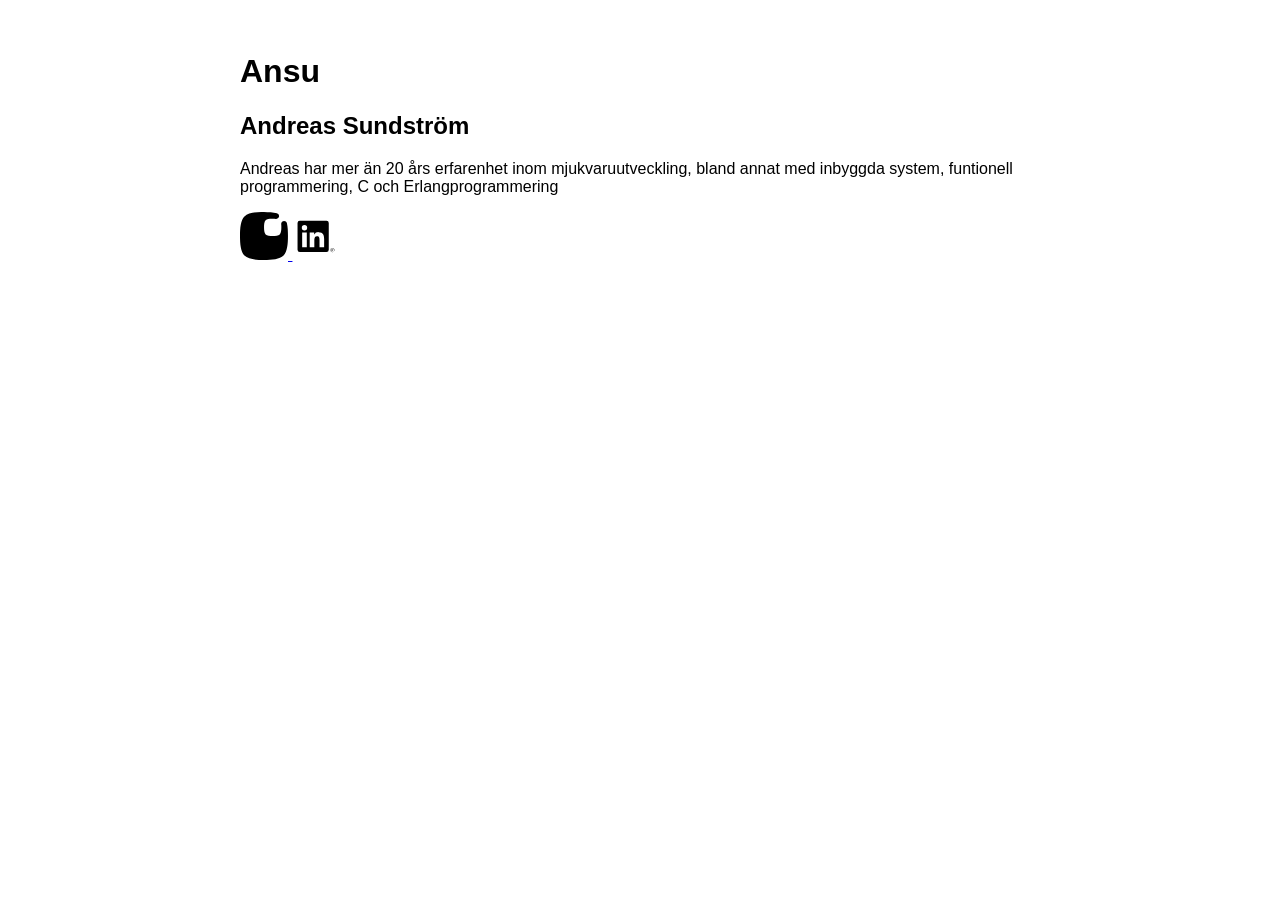
==== index.html @ f92daf0e "First webpage" ====
<!DOCTYPE html>

<html lang="sv">
<head>
    <meta charset="UTF-8">
    <meta name="viewport" content="width=device-width, initial-scale=1.0">
    <title>Ansu Mjukvaruutveckling AB</title>
    <style>
        body {
            font-family: -apple-system, BlinkMacSystemFont, sans-serif;
            max-width: 800px;
            margin: 0 auto;
            padding: 2rem;
            background: #fff;
        }
        
        header {
            text-align: center;
            padding: 3rem 0;
            border-bottom: 1px solid #eee;
        }
        
        .logo {
            width: 80px;           /* Storstorlek för huvudlogotyp */
            margin-bottom: 1rem;
        }
        
        .social {
            display: flex;
            justify-content: center;
            gap: 1rem;
            padding: 2rem 0;
        }
        
        .social-logo {
            width: 48px;          /* Medelstorlek för sociala ikoner */
            height: auto;
            transition: opacity 0.3s ease;
            filter: grayscale(100%);
        }
        
        .social-logo:hover {
            opacity: 0.7;
            filter: grayscale(0%);
        }
        
        footer {
            text-align: center;
            padding: 2rem 0;
            color: #666;
        }
        
        @media (max-width: 600px) {
            .social-logo {
                width: 36px;      /* Mindre på mobiler */
            }
            
            .logo {
                width: 60px;      /* Anpassad storlek på huvudlogotyp */
            }
        }
    </style>
</head>
<body>
  <h1>Ansu</h1>
  <h2>Andreas Sundström</h2>
  <p>Andreas har mer än 20 års erfarenhet inom mjukvaruutveckling, bland annat med inbyggda system, funtionell programmering, C och Erlangprogrammering<p>

  <a href="https://www.kvadrat.se/anlita-kvadrat/hitta-konsult/andreas-sundstrom/" target="_blank">
    <img src="kvadrat.svg" alt="Kvadrat.se" class="social-logo">
  </a>
  <a href="https://www.linkedin.com/in/andreas-sundstr%C3%B6m" target="_blank">
     <img src="linkedin.svg" alt="LinkedIn" class="social-logo">
  </a>
</body>
</html>
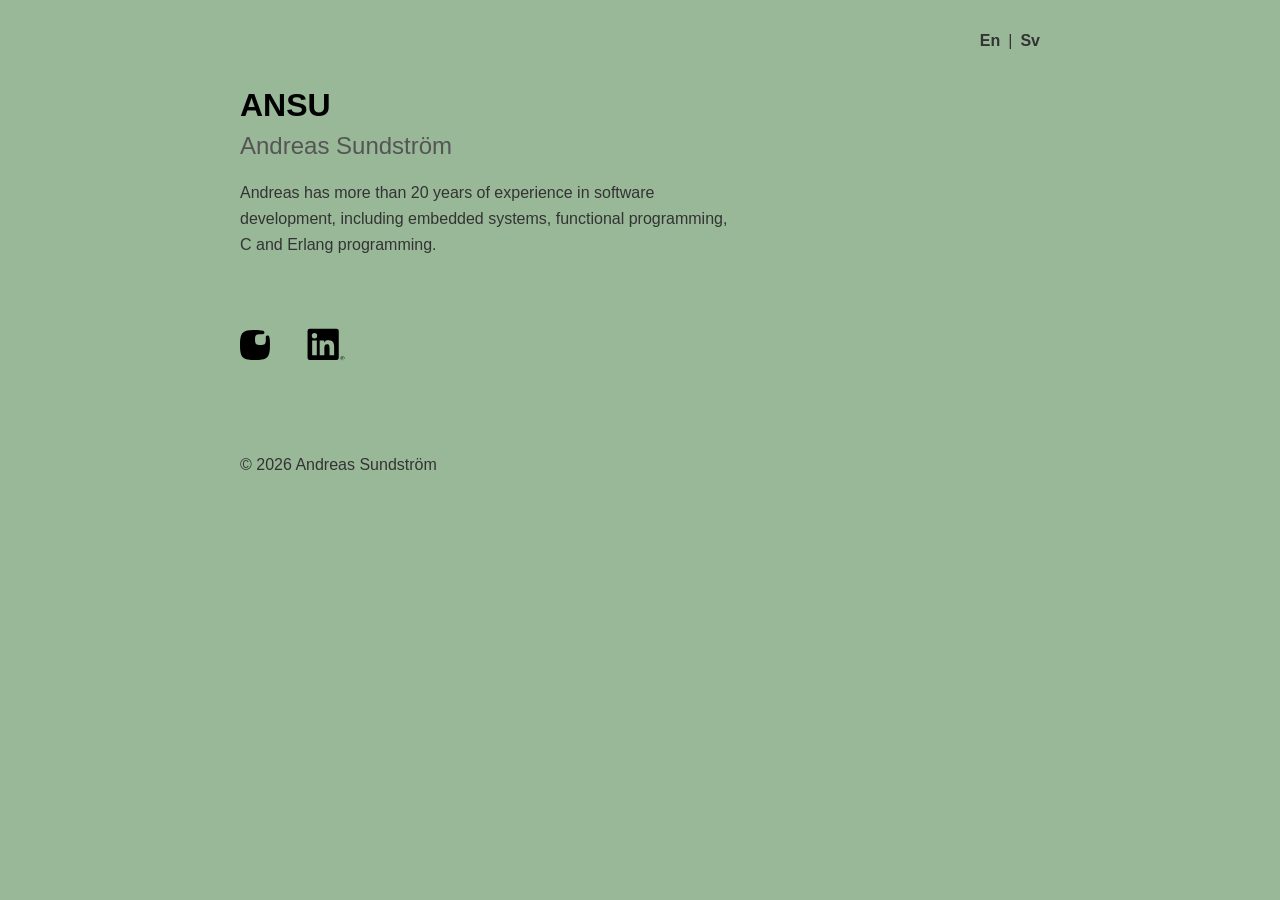
==== commit 81870e97: "Added english and acting" ====
--- a/index.html
+++ b/index.html
@@ -1,76 +1,33 @@
 <!DOCTYPE html>
-
-<html lang="sv">
+<html lang="en">
 <head>
     <meta charset="UTF-8">
     <meta name="viewport" content="width=device-width, initial-scale=1.0">
-    <title>Ansu Mjukvaruutveckling AB</title>
-    <style>
-        body {
-            font-family: -apple-system, BlinkMacSystemFont, sans-serif;
-            max-width: 800px;
-            margin: 0 auto;
-            padding: 2rem;
-            background: #fff;
-        }
-        
-        header {
-            text-align: center;
-            padding: 3rem 0;
-            border-bottom: 1px solid #eee;
-        }
-        
-        .logo {
-            width: 80px;           /* Storstorlek för huvudlogotyp */
-            margin-bottom: 1rem;
-        }
-        
-        .social {
-            display: flex;
-            justify-content: center;
-            gap: 1rem;
-            padding: 2rem 0;
-        }
-        
-        .social-logo {
-            width: 48px;          /* Medelstorlek för sociala ikoner */
-            height: auto;
-            transition: opacity 0.3s ease;
-            filter: grayscale(100%);
-        }
-        
-        .social-logo:hover {
-            opacity: 0.7;
-            filter: grayscale(0%);
-        }
-        
-        footer {
-            text-align: center;
-            padding: 2rem 0;
-            color: #666;
-        }
-        
-        @media (max-width: 600px) {
-            .social-logo {
-                width: 36px;      /* Mindre på mobiler */
-            }
-            
-            .logo {
-                width: 60px;      /* Anpassad storlek på huvudlogotyp */
-            }
-        }
-    </style>
+    <title>Ansu - Software Development</title>
+    <link rel="stylesheet" href="style.css">
 </head>
 <body>
-  <h1>Ansu</h1>
-  <h2>Andreas Sundström</h2>
-  <p>Andreas har mer än 20 års erfarenhet inom mjukvaruutveckling, bland annat med inbyggda system, funtionell programmering, C och Erlangprogrammering<p>
-
-  <a href="https://www.kvadrat.se/anlita-kvadrat/hitta-konsult/andreas-sundstrom/" target="_blank">
-    <img src="kvadrat.svg" alt="Kvadrat.se" class="social-logo">
-  </a>
-  <a href="https://www.linkedin.com/in/andreas-sundstr%C3%B6m" target="_blank">
-     <img src="linkedin.svg" alt="LinkedIn" class="social-logo">
-  </a>
+    <nav>
+        <a href="index.html">En</a><a href="index.sv.html">Sv</a>
+    </nav>
+    
+    <header>
+        <h1>ANSU</h1>
+        <h2>Andreas Sundström</h2>
+        <p>Andreas has more than 20 years of experience in software development, including embedded systems, functional programming, C and Erlang programming.</p>
+    </header>
+    
+    <section class="social">
+        <a href="https://www.kvadrat.se/anlita-kvadrat/hitta-konsult/andreas-sundstrom/" target="_blank">
+            <img src="kvadrat.svg" alt="Kvadrat.se" class="kvadrat-logo">
+        </a>
+        <a href="https://www.linkedin.com/in/andreas-sundstr%C3%B6m" target="_blank">
+            <img src="linkedin.svg" alt="LinkedIn" class="linkedin-logo">
+        </a>
+    </section>
+    
+    <footer>
+        <p>&copy; 2026 Andreas Sundström</p>
+    </footer>
 </body>
 </html>
--- a/style.css
+++ b/style.css
@@ -0,0 +1,115 @@
+/* style.css */
+
+body {
+    font-family: -apple-system, BlinkMacSystemFont, sans-serif;
+    max-width: 800px;
+    margin: 0 auto;
+    padding: 2rem;
+    background: #99B898;
+}
+
+nav {
+    text-align: right;
+    padding-bottom: 1rem;
+}
+
+nav a {
+    text-decoration: none;
+    color: #333;
+    font-weight: bold;
+}
+
+nav a:not(:last-child)::after {
+    content: "|";
+    margin: 0 0.5rem;
+    color: #333;
+    font-weight: normal;
+}
+
+nav a:hover {
+    text-decoration: underline;
+}
+
+h1 {
+    margin-bottom: 0.5rem;
+    text-align: left;
+    max-width: 500px;
+}
+
+h2 {
+    color: #555;
+    font-weight: normal;
+    margin-top: 0;
+    text-align: left;
+    max-width: 500px;
+}
+
+p {
+    margin-bottom: 2rem;
+    color: #333;
+    line-height: 1.6;
+    text-align: left;
+    max-width: 500px;
+}
+
+.social {
+    display: flex;
+    justify-content: flex-start;
+    align-items: center;
+    gap: 2rem;
+    padding: 2rem 0;
+}
+
+.linkedin-logo,
+.kvadrad-logo {
+    transition: all 0.3s ease;
+    filter: grayscale(100%);
+}
+
+.linkedin-logo {
+    width: 48px;
+    height: auto;
+}
+
+.kvadrat-logo {
+    width: 30px;
+    height: auto;
+}
+
+.linkedin-logo:hover,
+.kvadrat-logo:hover {
+    opacity: 0.7;
+    filter: grayscale(0%);
+}
+
+.links {
+    text-align: right;
+    padding: 1rem 0;
+}
+
+.links a {
+    margin-left: 1rem;
+    text-decoration: none;
+    color: #333;
+    font-weight: bold;
+}
+
+.links a:hover {
+    text-decoration: underline;
+}
+
+footer {
+    text-align: center;
+    padding: 2rem 0;
+    color: #666;
+}
+
+@media (max-width: 600px) {
+    .linkedin-logo {
+        width: 36px;
+    }
+    
+    .kvadrat-logo {
+        width: 28px;
+    }
+}
